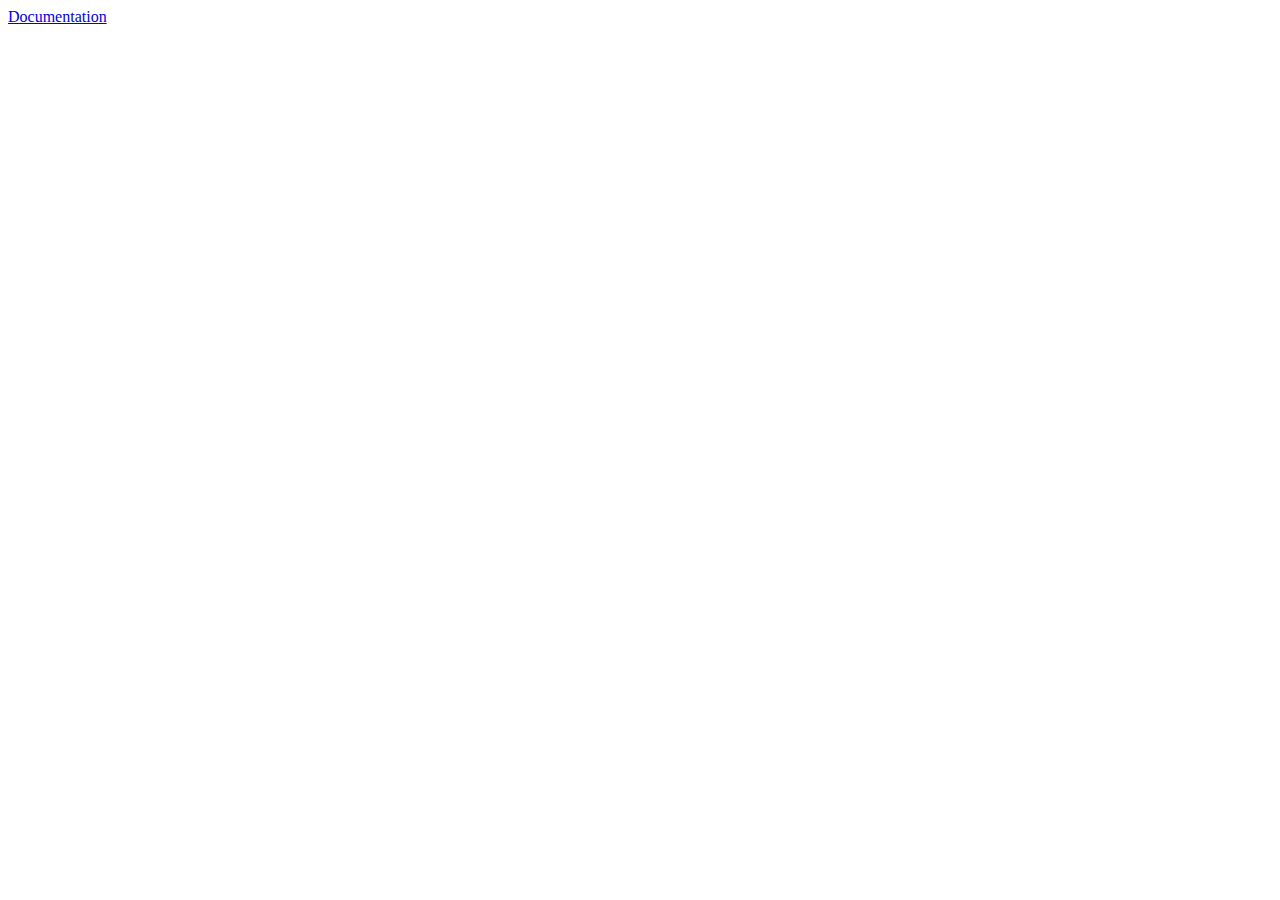
==== code/index.html @ 8c12f9bb "update frontend: add index" ====
<!DOCTYPE html>
<html lang="ru">
    <head>
       <meta charset="utf-8">
       <title>VallHalla-api</title>
       <link href="favicon.ico" rel="icon">
       <link href="style.css" rel="stylesheet" id="theme_css">
    </head>
<body>
    <div class="card">
        <a href="https://github.com/hud0shnik/VallHalla-api/blob/main/README.md">Documentation</a>
    </div>
</body>

</html>
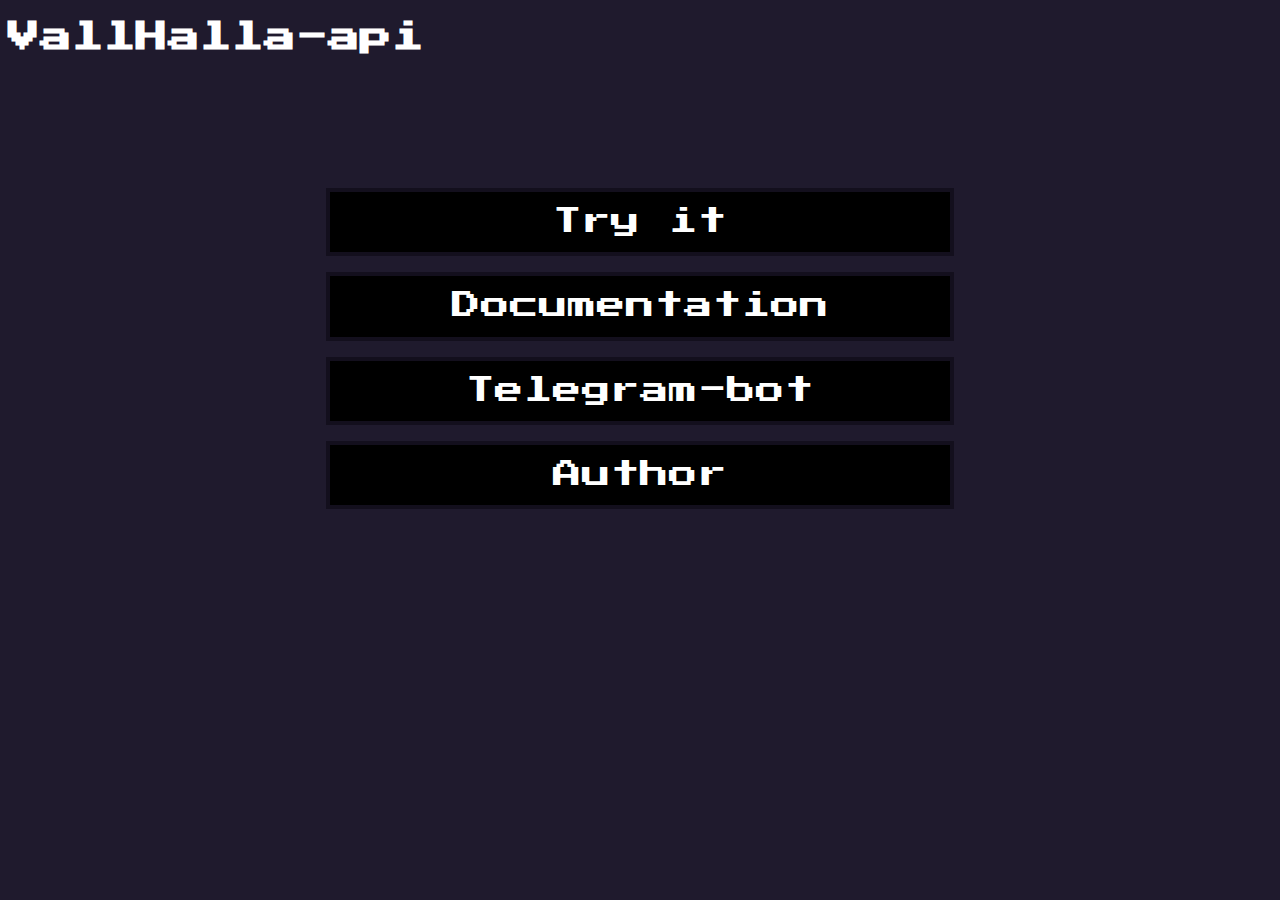
==== commit 1d184775: "update frontend: fix favicon" ====
--- a/code/index.html
+++ b/code/index.html
@@ -2,14 +2,20 @@
 <html lang="ru">
     <head>
        <meta charset="utf-8">
-       <title>VallHalla-api</title>
-       <link href="favicon.ico" rel="icon">
+       <title>VallHalla-api</title> 
+       <link href="fav.ico" rel="icon">
        <link href="style.css" rel="stylesheet" id="theme_css">
+       <link href="https://fonts.googleapis.com/css2?family=Press+Start+2P&display=swap" rel="stylesheet">
     </head>
 <body>
+    <a href="" class="header">  
+        <h1>VallHalla-api</h1>
+    </a>
     <div class="card">
+        <a href="api/search?flavour=spicy&ice=no">Try it</a>
         <a href="https://github.com/hud0shnik/VallHalla-api/blob/main/README.md">Documentation</a>
+        <a href="https://t.me/VallHallaApi_bot">Telegram-bot</a>
+        <a href="https://github.com/hud0shnik">Author</a>
     </div>
 </body>
-
 </html>
--- a/code/style.css
+++ b/code/style.css
@@ -0,0 +1,36 @@
+body {
+	font-family: "Press Start 2P";
+    color: #ffffff;
+    background-color: #1f1a2d;
+}
+.card{
+    display: flex;
+    align-items: center;
+    justify-content: center;
+    flex-direction: column;
+    width: 100%;
+    text-align: center;
+    margin: 10% 0;
+    min-height: 200px;
+}
+.card a{
+    margin: 8px;
+    width: 600px;
+    color: #ffffff;
+    font-size: 180%;
+    line-height: 1.75;
+    border: 4px solid #130F1D;
+    background-color: #000000;
+    text-decoration: none;
+    padding-right: 10px; 
+    padding-left: 10px; 
+    padding-top: 5px; 
+    padding-bottom: 5px;
+}
+.card a:hover{
+    color: #fc1783;
+}
+.header{
+    text-decoration: none;
+    color: #ffffff;
+}